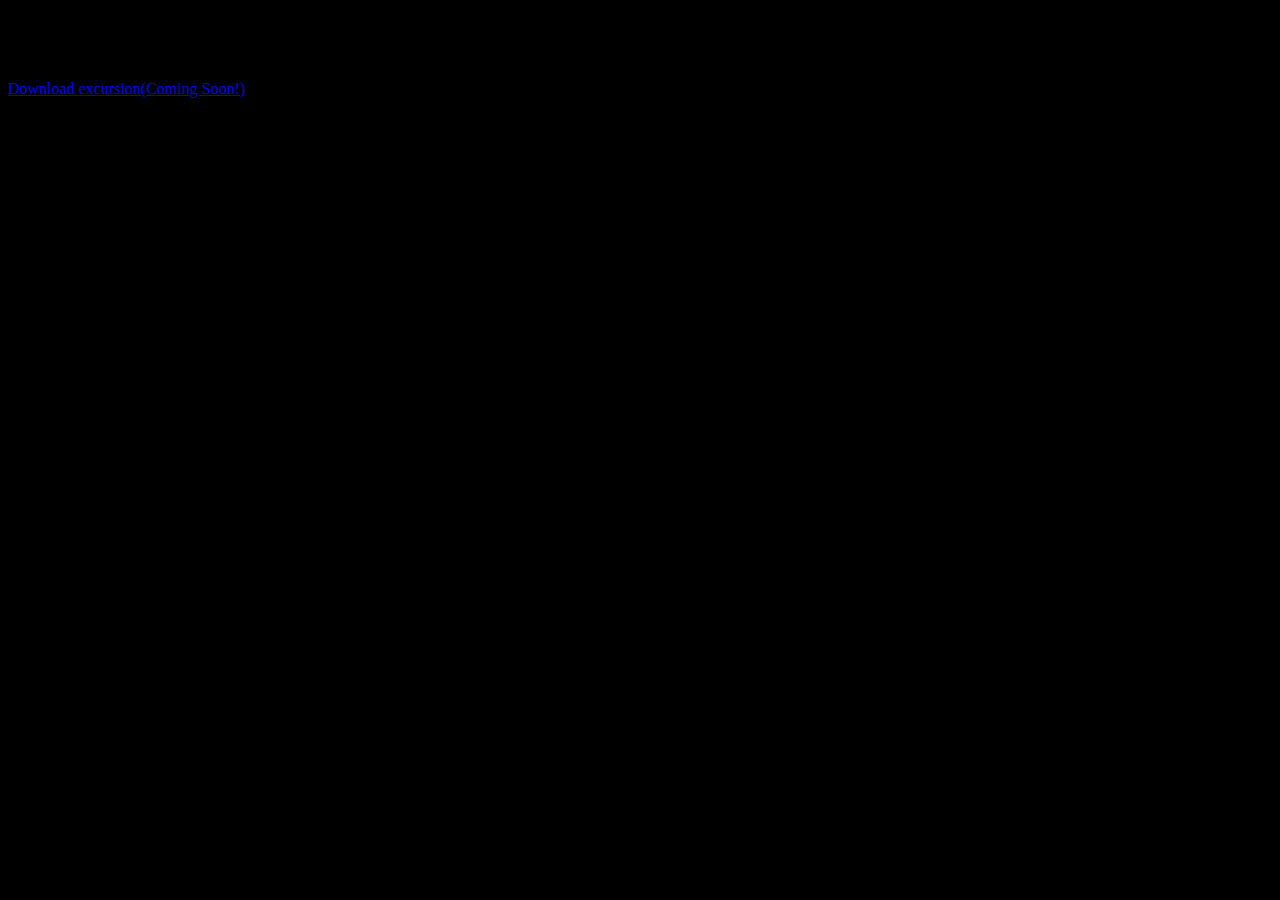
==== Index.html @ 83940273 "body style" ====
<!DOCTYPE html>
<html lang="en">
<head>
    <meta charset="UTF-8">
    <meta http-equiv="X-UA-Compatible" content="IE=edge">
    <meta name="viewport" content="width=device-width, initial-scale=1.0">
    <title>Document</title>
    <link rel="stylesheet" type="text/css" href="resources/css/style.css">
</head>
<body>
    <h1>Discover hidden places in the world around you</h1>
    <p><a href="#">Download excursion(Coming Soon!) </a></p>
    
</body>
</html>
---- resources/css/style.css ----
body {
    background-color: #000000;
}
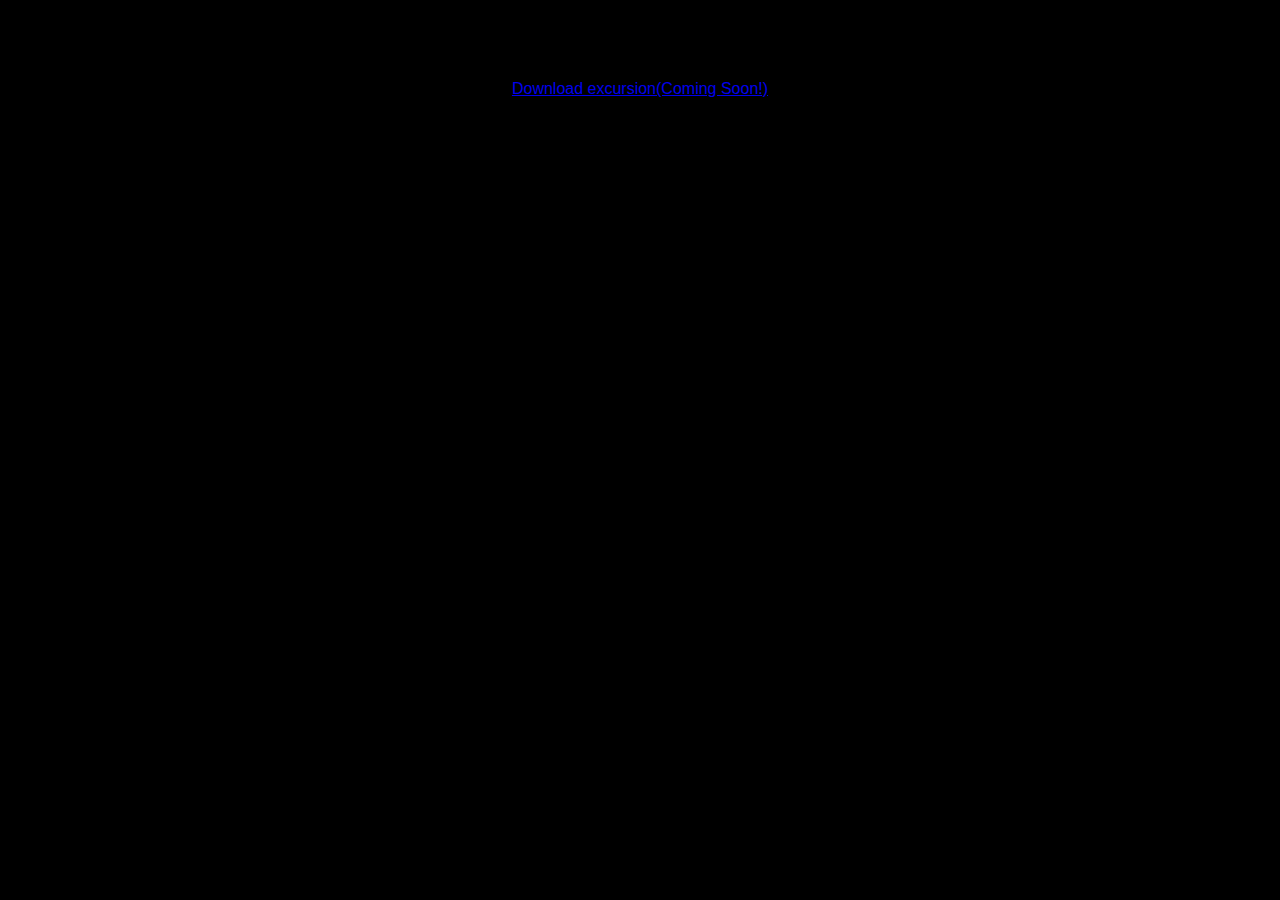
==== commit 36f3ed9e: "commit body" ====
--- a/Index.html
+++ b/Index.html
@@ -8,7 +8,7 @@
     <link rel="stylesheet" type="text/css" href="resources/css/style.css">
 </head>
 <body>
-    <h1>Discover hidden places in the world around you</h1>
+    <h1 class="header--main">Discover hidden places in the world around you</h1>
     <p><a href="#">Download excursion(Coming Soon!) </a></p>
     
 </body>
--- a/resources/css/style.css
+++ b/resources/css/style.css
@@ -1,4 +1,12 @@
 
 body {
     background-color: #000000;
+    text-align: center;
+    font-family: Verdana, Geneva, Tahoma, sans-serif;
+}
+header--main {
+    font-weight: normal;
+    font-size: 50px;
+    color: #ffffff;
+
 }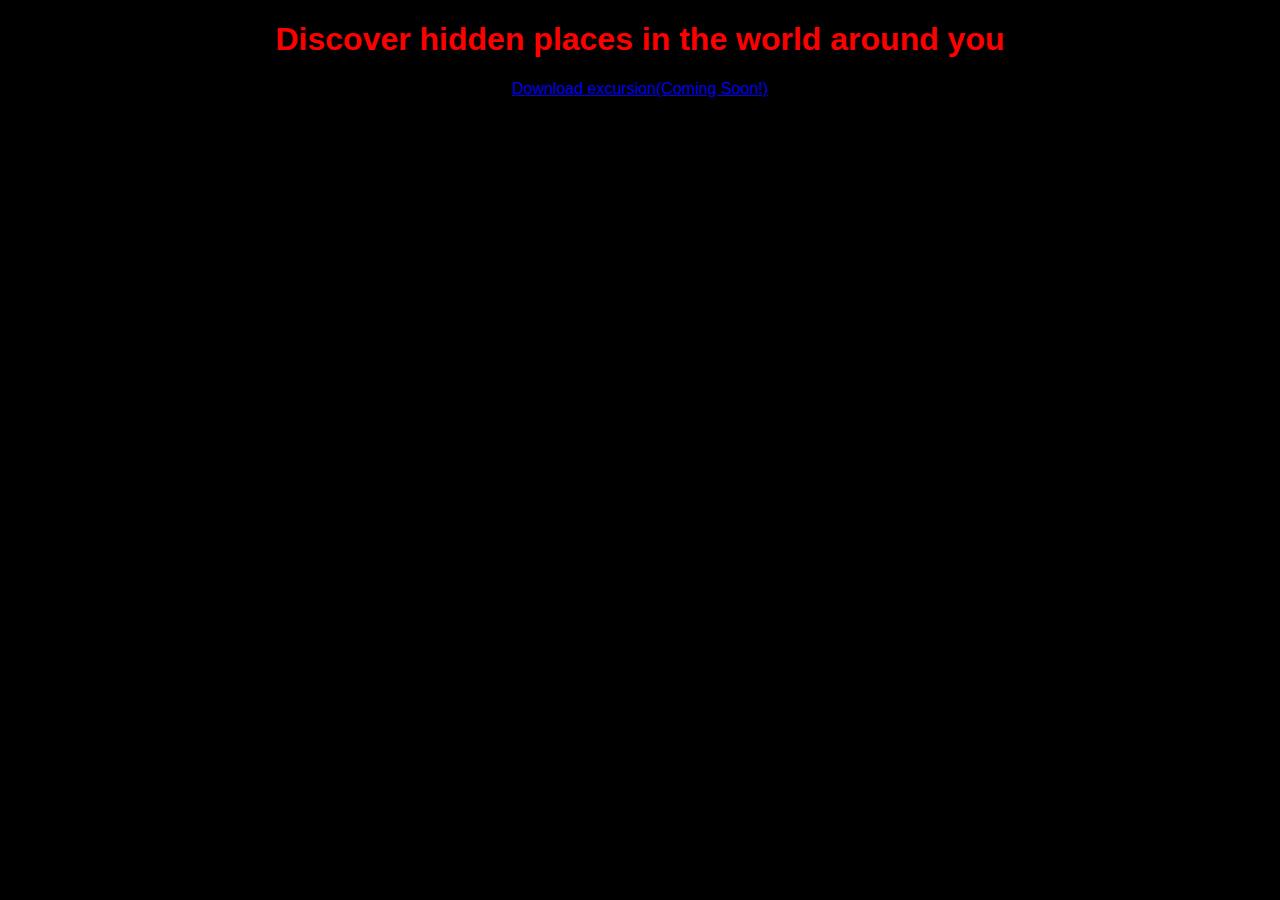
==== commit 7bf780eb: "adding color" ====
--- a/Index.html
+++ b/Index.html
@@ -8,8 +8,11 @@
     <link rel="stylesheet" type="text/css" href="resources/css/style.css">
 </head>
 <body>
-    <h1 class="header--main">Discover hidden places in the world around you</h1>
+    <div>
+        <h1 class="header--main" style="color: red">Discover hidden places in the world around you</h1>
     <p><a href="#">Download excursion(Coming Soon!) </a></p>
+    
+   </div>
     
 </body>
 </html>--- a/resources/css/style.css
+++ b/resources/css/style.css
@@ -7,6 +7,6 @@
 header--main {
     font-weight: normal;
     font-size: 50px;
-    color: #ffffff;
+    color: red;
 
 }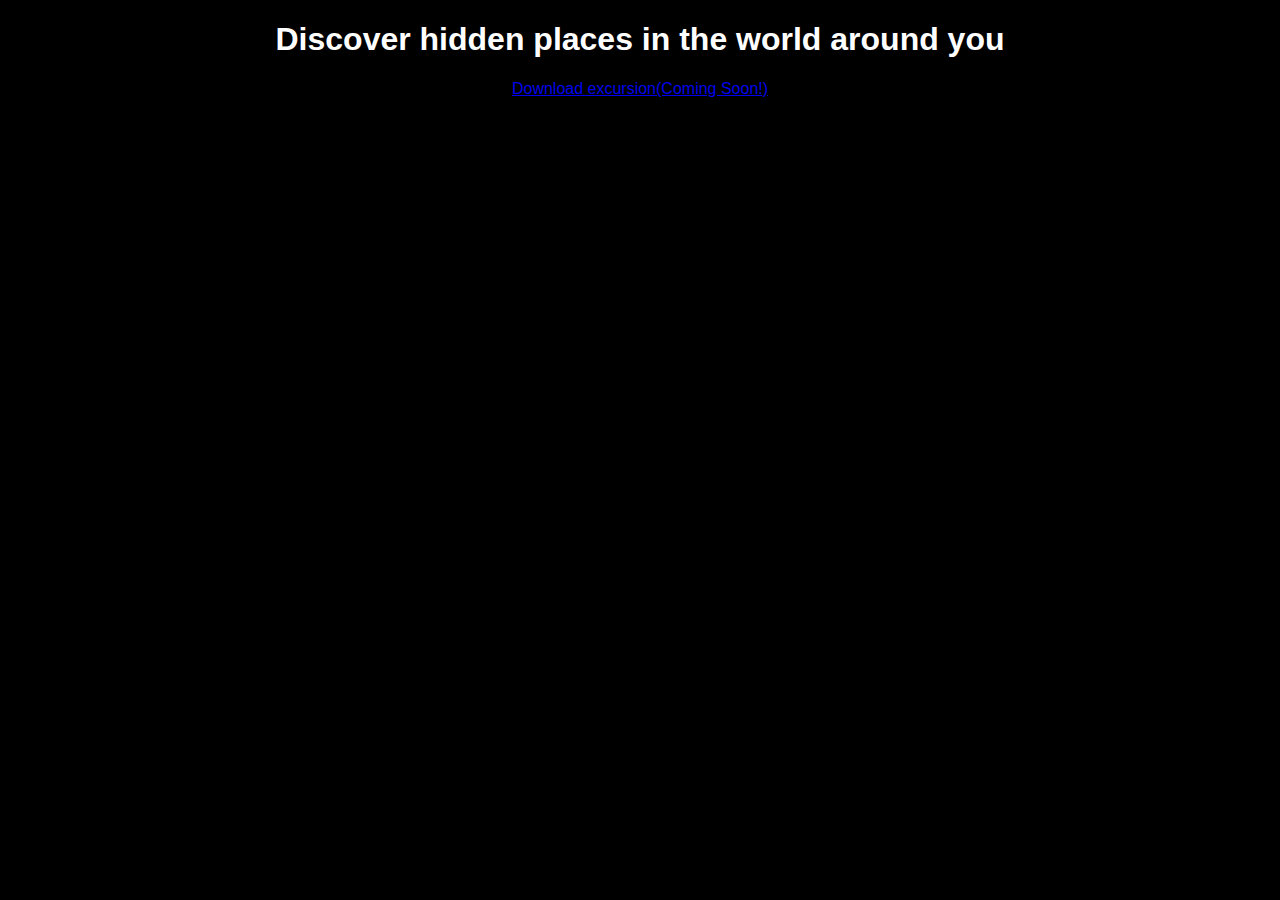
==== commit 6e5c1694: "add video" ====
--- a/Index.html
+++ b/Index.html
@@ -9,9 +9,11 @@
 </head>
 <body>
     <div>
-        <h1 class="header--main" style="color: red">Discover hidden places in the world around you</h1>
+        <h1 class="header--main" style="color: white">Discover hidden places in the world around you</h1>
     <p><a href="#">Download excursion(Coming Soon!) </a></p>
-    
+    <video autoplay loop>
+        <source src="resources/videos/excursion.mp4" type+"video/mp4">
+    </video>
    </div>
     
 </body>
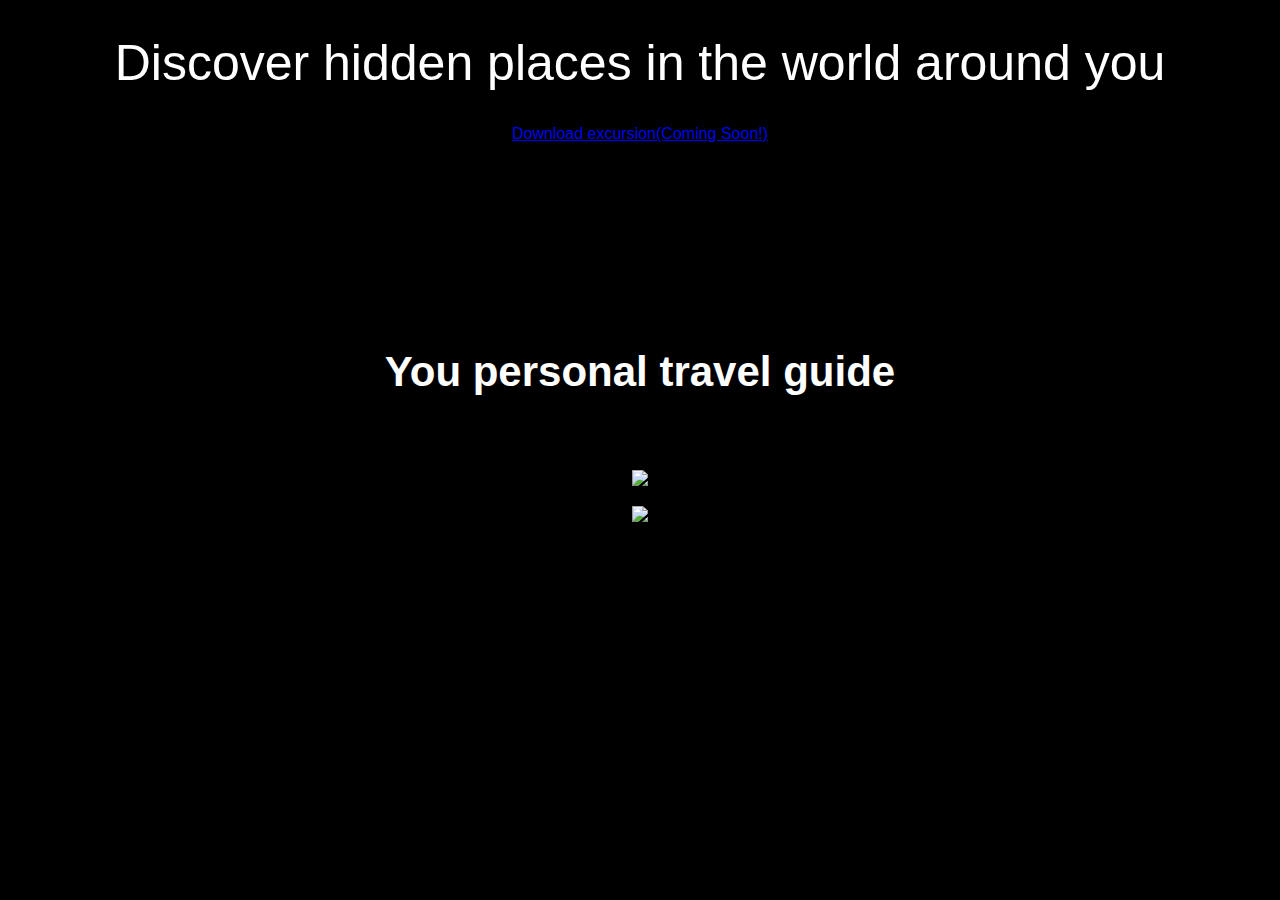
==== commit b80984c0: "commit index2.html" ====
--- a/Index.html
+++ b/Index.html
@@ -8,13 +8,16 @@
     <link rel="stylesheet" type="text/css" href="resources/css/style.css">
 </head>
 <body>
-    <div>
+    
         <h1 class="header--main" style="color: white">Discover hidden places in the world around you</h1>
-    <p><a href="#">Download excursion(Coming Soon!) </a></p>
+    <p><a class="link--cta" href="#">Download excursion(Coming Soon!) </a></p>
     <video autoplay loop>
-        <source src="resources/videos/excursion.mp4" type+"video/mp4">
+        <source src="resources/videos/excursion.mp4" type="video/mp4">
     </video>
-   </div>
+    <h2 class="header--secondary" >You personal travel guide</h2>
+    <h4 class="header--sub-header">Excursion remembers places you like and reccommends new points of interests around</h4>
+   <p><img src="resources/images/camp.webp"</p>
+   <p><img src="resources/images/camp.png"</p>
     
 </body>
 </html>--- a/resources/css/style.css
+++ b/resources/css/style.css
@@ -4,9 +4,21 @@
     text-align: center;
     font-family: Verdana, Geneva, Tahoma, sans-serif;
 }
-header--main {
+.header--main {
     font-weight: normal;
     font-size: 50px;
-    color: red;
+    color: white;
 
+}
+.header--secondary {
+    color: white;
+    font-size: 42px;
+    color: white;
+
+}
+.header--sub-header
+
+.link--cta {
+    font-size: 16px;
+    color: aquamarine;
 }